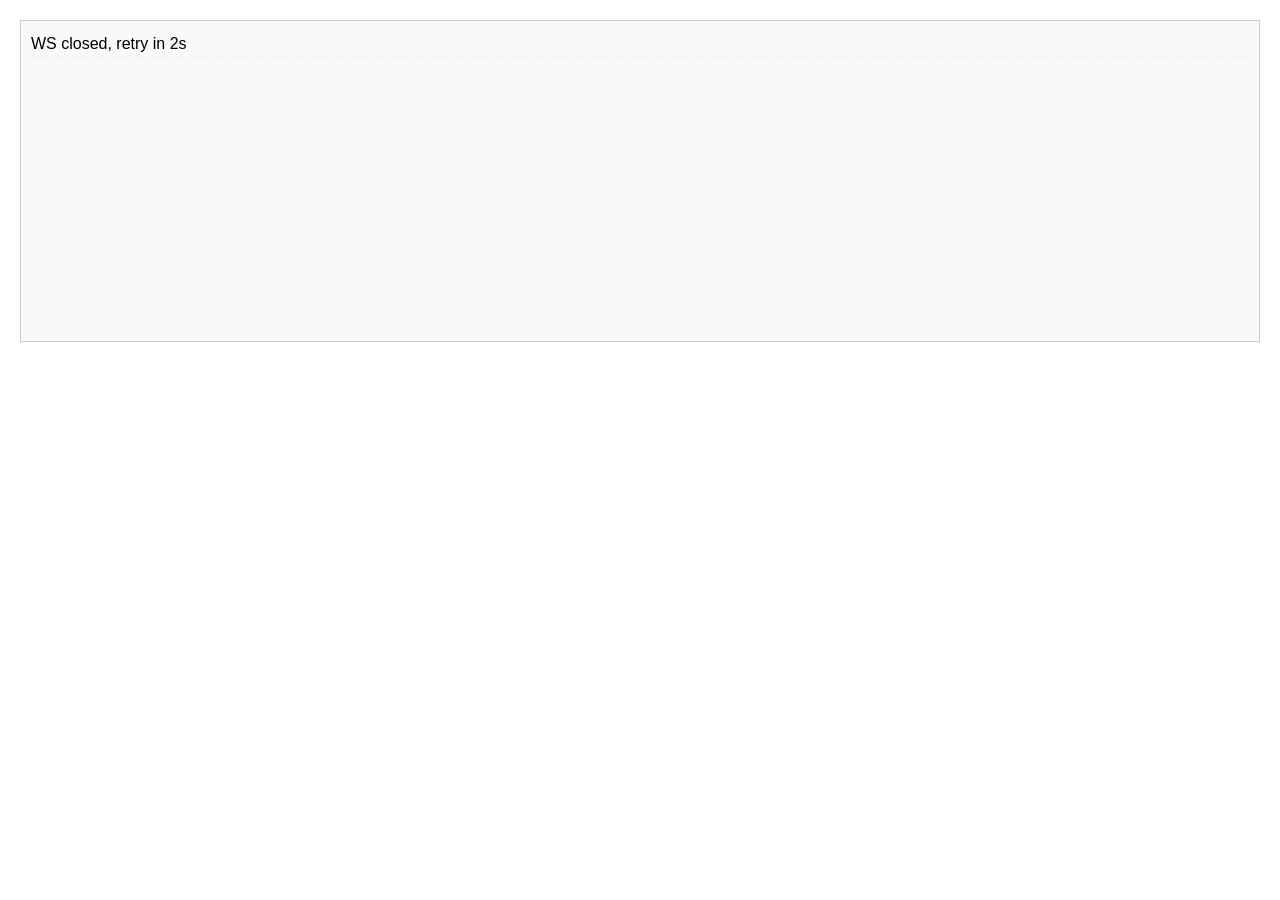
==== src/main/resources/overlay/index.html @ cb85720c "Add overlay functionality with WebSocket server and configuration options" ====
<!doctype html>
<html lang="en">
<head>
    <meta charset="utf-8">
    <title>Better Chaos Mod - Overlay</title>
    <style>
        body { font-family: Arial, sans-serif; margin: 20px; }
        #log { border: 1px solid #ccc; padding: 10px; height: 300px; overflow: auto; background: #f9f9f9; }
        #log div { padding: 4px 0; border-bottom: 1px dashed #eee; }
    </style>
</head>
<body>
<div id="log"></div>
<script defer>
    (() => {
        const log = document.getElementById('log');

        function addLine(text) {
            const p = document.createElement('div');
            p.textContent = text;
            log.prepend(p);
        }

        let ws;

        function connect() {
            ws = new WebSocket('ws://localhost:6180');
            ws.onopen = () => addLine('WS connected');
            ws.onmessage = (ev) => addLine('MSG: ' + ev.data);
            ws.onclose = () => {
                addLine('WS closed, retry in 2s');
                setTimeout(connect, 2000);
            };
            ws.onerror = (e) => console.error(e);
        }

        connect();
    })();
</script>
</body>
</html>
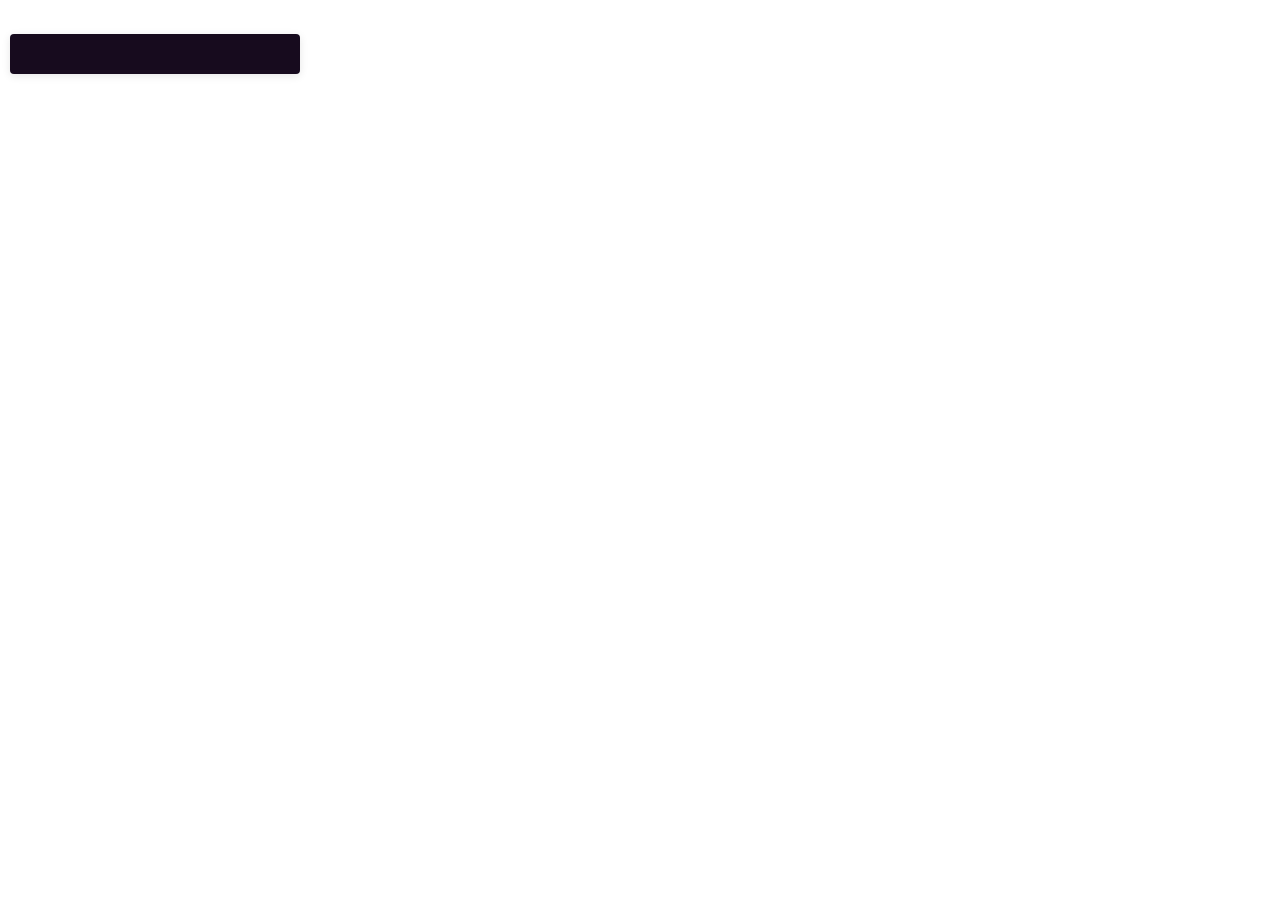
==== commit 78128379: "Add overlay functionality with WebSocket server and polling UI" ====
--- a/src/main/resources/overlay/index.html
+++ b/src/main/resources/overlay/index.html
@@ -3,39 +3,10 @@
 <head>
     <meta charset="utf-8">
     <title>Better Chaos Mod - Overlay</title>
-    <style>
-        body { font-family: Arial, sans-serif; margin: 20px; }
-        #log { border: 1px solid #ccc; padding: 10px; height: 300px; overflow: auto; background: #f9f9f9; }
-        #log div { padding: 4px 0; border-bottom: 1px dashed #eee; }
-    </style>
+    <link rel="stylesheet" href="app.css">
 </head>
 <body>
-<div id="log"></div>
-<script defer>
-    (() => {
-        const log = document.getElementById('log');
-
-        function addLine(text) {
-            const p = document.createElement('div');
-            p.textContent = text;
-            log.prepend(p);
-        }
-
-        let ws;
-
-        function connect() {
-            ws = new WebSocket('ws://localhost:6180');
-            ws.onopen = () => addLine('WS connected');
-            ws.onmessage = (ev) => addLine('MSG: ' + ev.data);
-            ws.onclose = () => {
-                addLine('WS closed, retry in 2s');
-                setTimeout(connect, 2000);
-            };
-            ws.onerror = (e) => console.error(e);
-        }
-
-        connect();
-    })();
-</script>
+<div id="poll"></div>
+<script src="app.js" defer></script>
 </body>
 </html>
--- a/src/main/resources/overlay/app.css
+++ b/src/main/resources/overlay/app.css
@@ -0,0 +1,56 @@
+body {
+    --var_scale: 2;
+    --var_timer_height: 12px;
+    font-family: Arial, sans-serif;
+    margin: 20px;
+}
+#poll {
+    display: flex;
+    flex-direction: column;
+    width: fit-content;
+    min-width: 250px;
+    max-width: 600px;
+    gap: 10px;
+    position: absolute;
+    top: calc(10px + var(--var_timer_height, 0px) * var(--var_scale, 1));
+    left: calc(5px * var(--var_scale, 1));
+    z-index: 1000;
+    padding: calc(10px * var(--var_scale, 1));
+    background: #170B1E;
+    box-shadow: 0 2px 8px rgba(0, 0, 0, 0.1);
+    border-radius: 4px;
+    color: white;
+    font-size: calc(6px + 8px * var(--var_scale, 1));
+}
+#poll .poll-title{
+    margin: 0;
+    color: #FFFFFF;
+}
+.title-separator{
+    height: calc(1px * var(--var_scale, 1));
+    background: #FFFFFF;
+    width: 100%;
+}
+#poll-entries{
+    display: flex;
+    flex-direction: column;
+    gap: 6px;
+}
+#poll .poll-entry{
+    display: flex;
+    flex-direction: row;
+    gap: calc(8px * var(--var_scale, 1));
+}
+#poll .poll-entry .entry-name{
+    word-wrap: break-word;
+    color: #FFFFFF;
+}
+#poll .poll-entry .entry-votes{
+    min-width: 20px;
+    text-align: right;
+    color: #FFFFFF;
+    margin-left: auto;
+}
+#poll .poll-entry .entry-votes:after{
+    content: "%";
+}
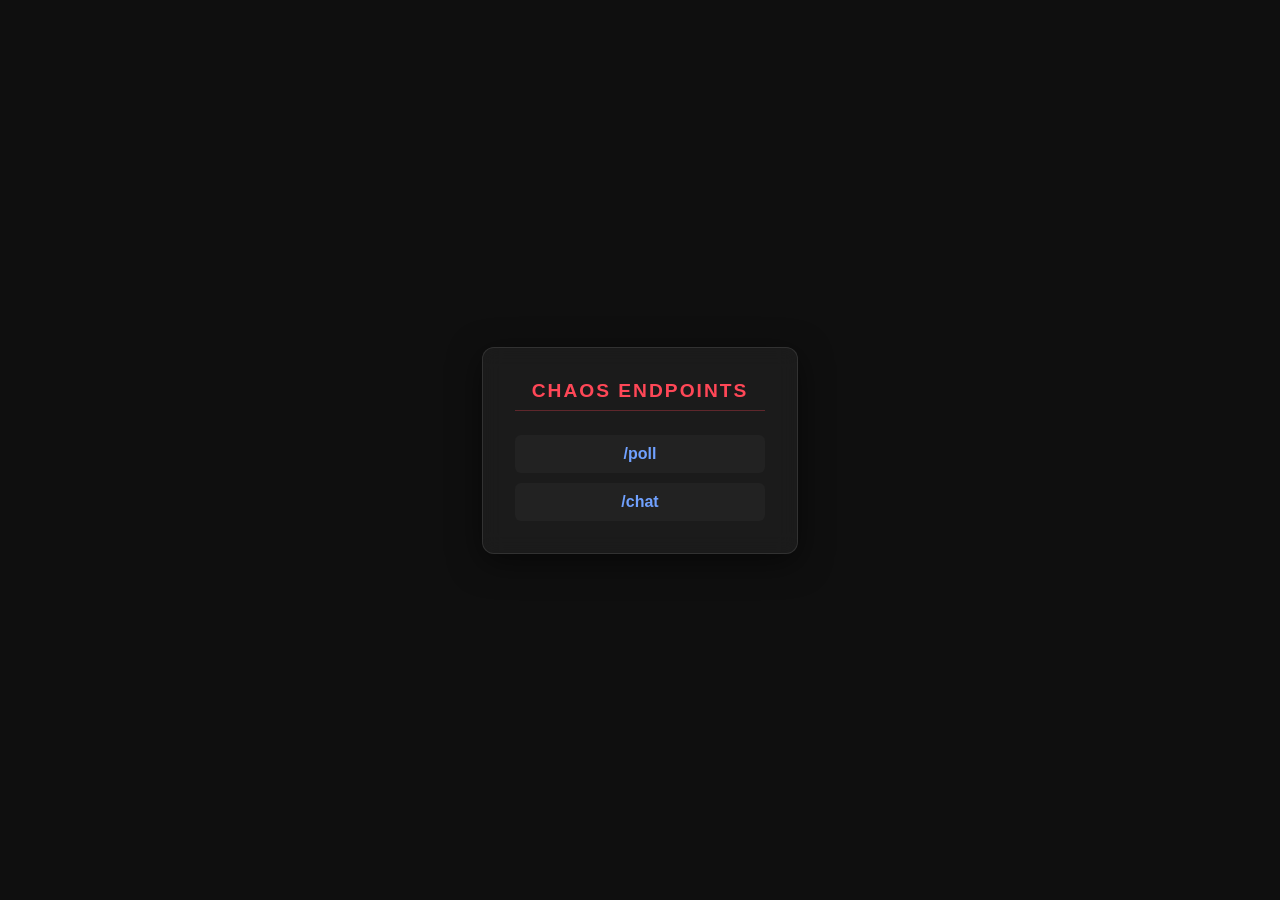
==== commit 5cc0a2f6: "[Changed] Overlay's poll has been moved to '/poll' endpoint [Added] Chat overlay (/chat)" ====
--- a/src/main/resources/overlay/index.html
+++ b/src/main/resources/overlay/index.html
@@ -1,12 +1,70 @@
 <!doctype html>
-<html lang="en">
+<html lang="en" style="min-height: 100vh; margin: 0; padding: 0; background-color: #0f0f0f; font-family: 'Segoe UI', Roboto, Helvetica, Arial, sans-serif;">
 <head>
     <meta charset="utf-8">
     <title>Better Chaos Mod - Overlay</title>
-    <link rel="stylesheet" href="app.css">
+    <style>
+        body {
+            height: 100vh;
+            width: 100vw;
+            margin: 0;
+            display: flex;
+            align-items: center;
+            justify-content: center;
+            color: white;
+        }
+
+        .container {
+            background: rgba(255, 255, 255, 0.05);
+            padding: 2rem;
+            border-radius: 12px;
+            border: 1px solid rgba(255, 255, 255, 0.1);
+            backdrop-filter: blur(10px);
+            box-shadow: 0 8px 32px rgba(0, 0, 0, 0.5);
+            text-align: center;
+            min-width: 250px;
+        }
+
+        h2 {
+            margin: 0 0 1.5rem 0;
+            font-size: 1.2rem;
+            text-transform: uppercase;
+            letter-spacing: 2px;
+            color: #ff4757; /* A "Chaos" Red */
+            border-bottom: 1px solid rgba(255, 71, 87, 0.3);
+            padding-bottom: 0.5rem;
+        }
+
+        .links {
+            display: flex;
+            flex-direction: column;
+            gap: 10px;
+        }
+
+        a {
+            color: #70a1ff;
+            text-decoration: none;
+            font-weight: 600;
+            padding: 10px;
+            background: rgba(255, 255, 255, 0.03);
+            border-radius: 6px;
+            transition: all 0.2s ease;
+        }
+
+        a:hover {
+            background: #70a1ff;
+            color: #0f0f0f;
+            transform: translateY(-2px);
+        }
+    </style>
 </head>
 <body>
-<div id="poll"></div>
-<script src="app.js" defer></script>
+<div class="container">
+    <h2>Chaos Endpoints</h2>
+    <div class="links">
+        <a href="/poll">/poll</a>
+        <a href="/chat">/chat</a>
+    </div>
+</div>
 </body>
 </html>
